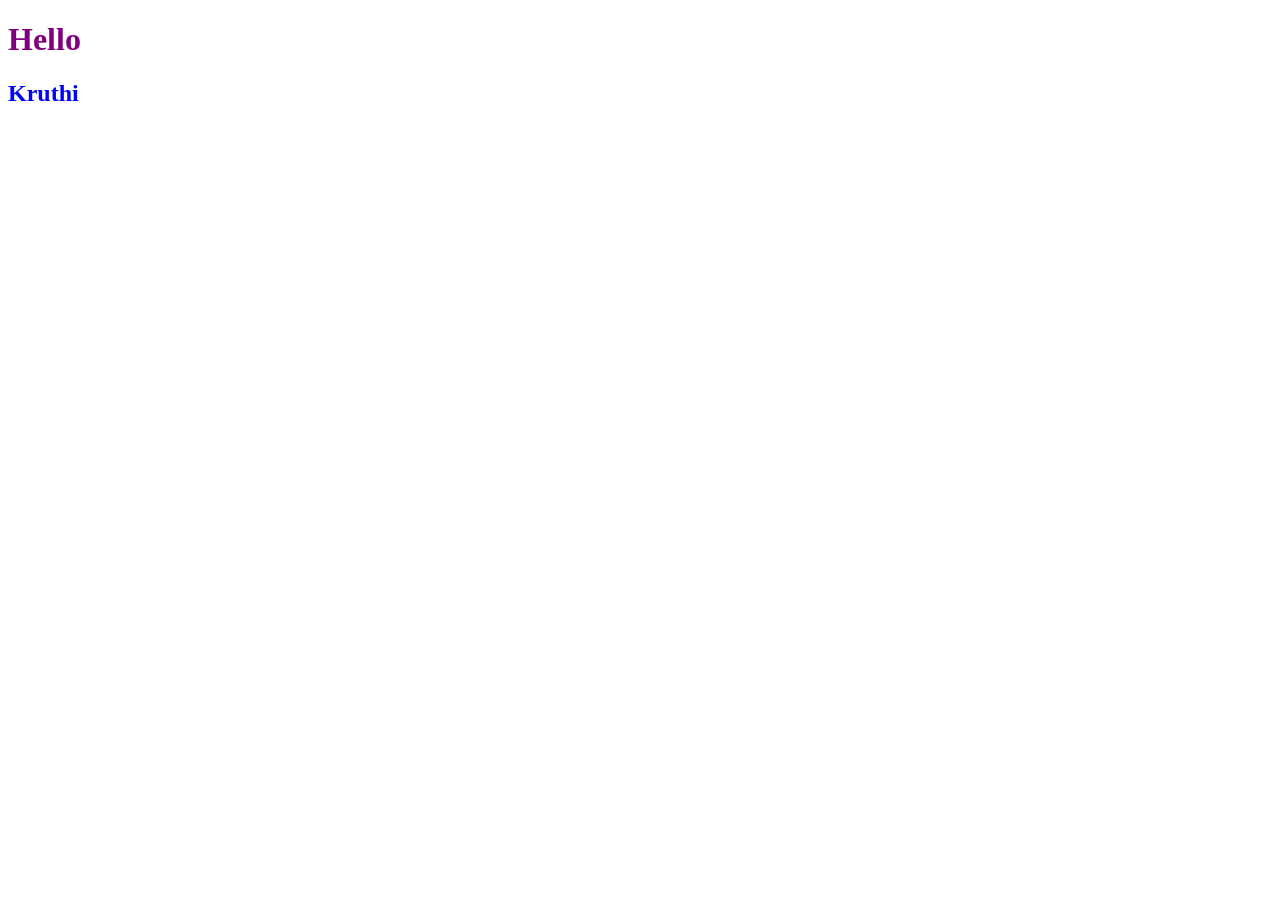
==== target/classes/static/INDEX.html @ acd85019 "css changes" ====
<!DOCTYPE html>
<html lang="en">
<head>
    <meta charset="UTF-8">
    <meta name="viewport" content="width=device-width, initial-scale=1.0">
    <title>AutoSuggest</title>
   <link rel="stylesheet" href="INDEX.css">
</head>
<body>
    
    <h1>Hello</h1>
    <h2>Kruthi</h2>
    <script src="INDEX.js"></script>
</body>
</html>
---- target/classes/static/INDEX.css ----
h1{
    color: purple;
}
h2{
    color: blue;
}
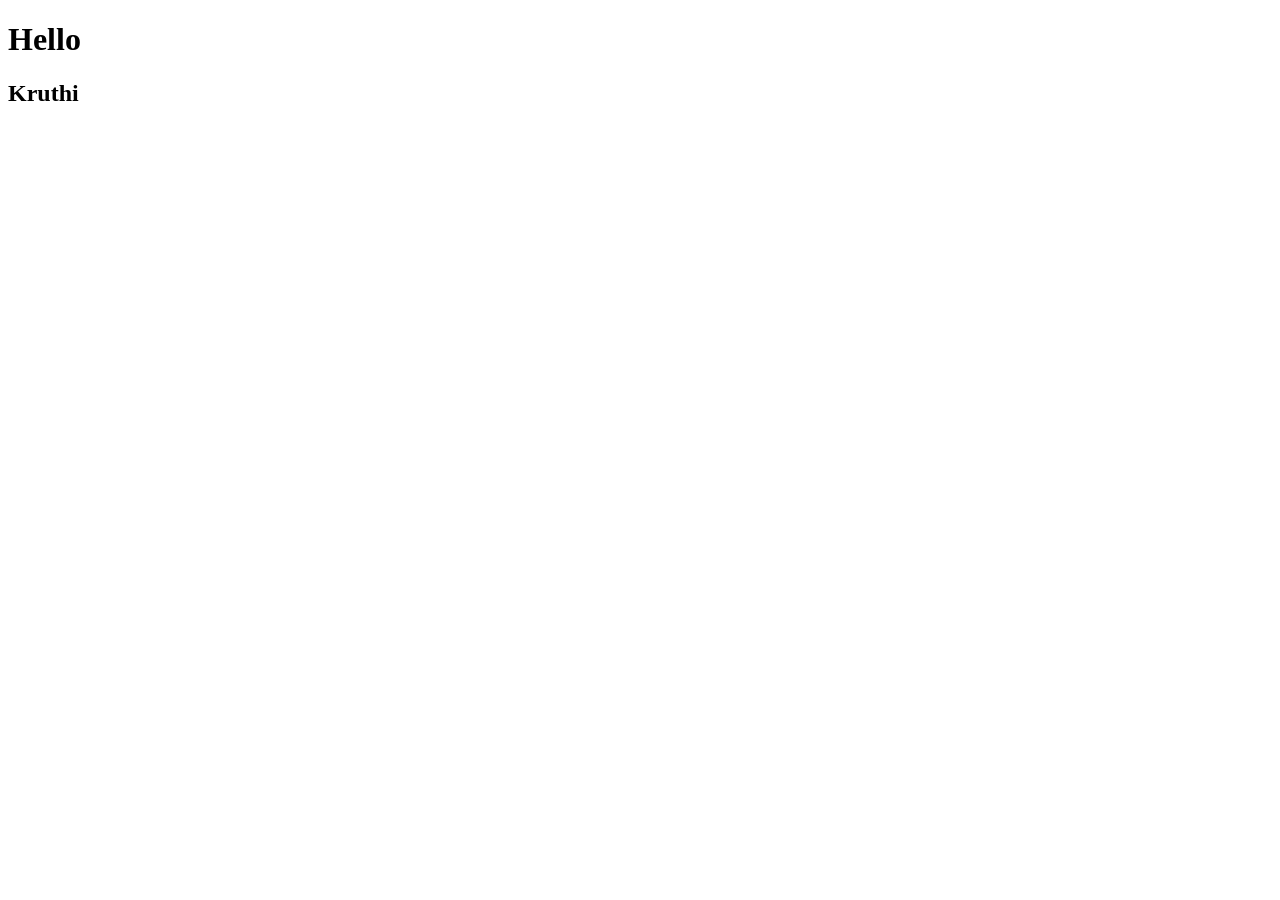
==== commit 2281e8e3: "card changes" ====
--- a/target/classes/static/INDEX.html
+++ b/target/classes/static/INDEX.html
@@ -4,12 +4,12 @@
     <meta charset="UTF-8">
     <meta name="viewport" content="width=device-width, initial-scale=1.0">
     <title>AutoSuggest</title>
-   <link rel="stylesheet" href="INDEX.css">
+   <link rel="stylesheet" href="index.css">
 </head>
 <body>
     
     <h1>Hello</h1>
     <h2>Kruthi</h2>
-    <script src="INDEX.js"></script>
+    <script src="index.js"></script>
 </body>
-</html>+</html>
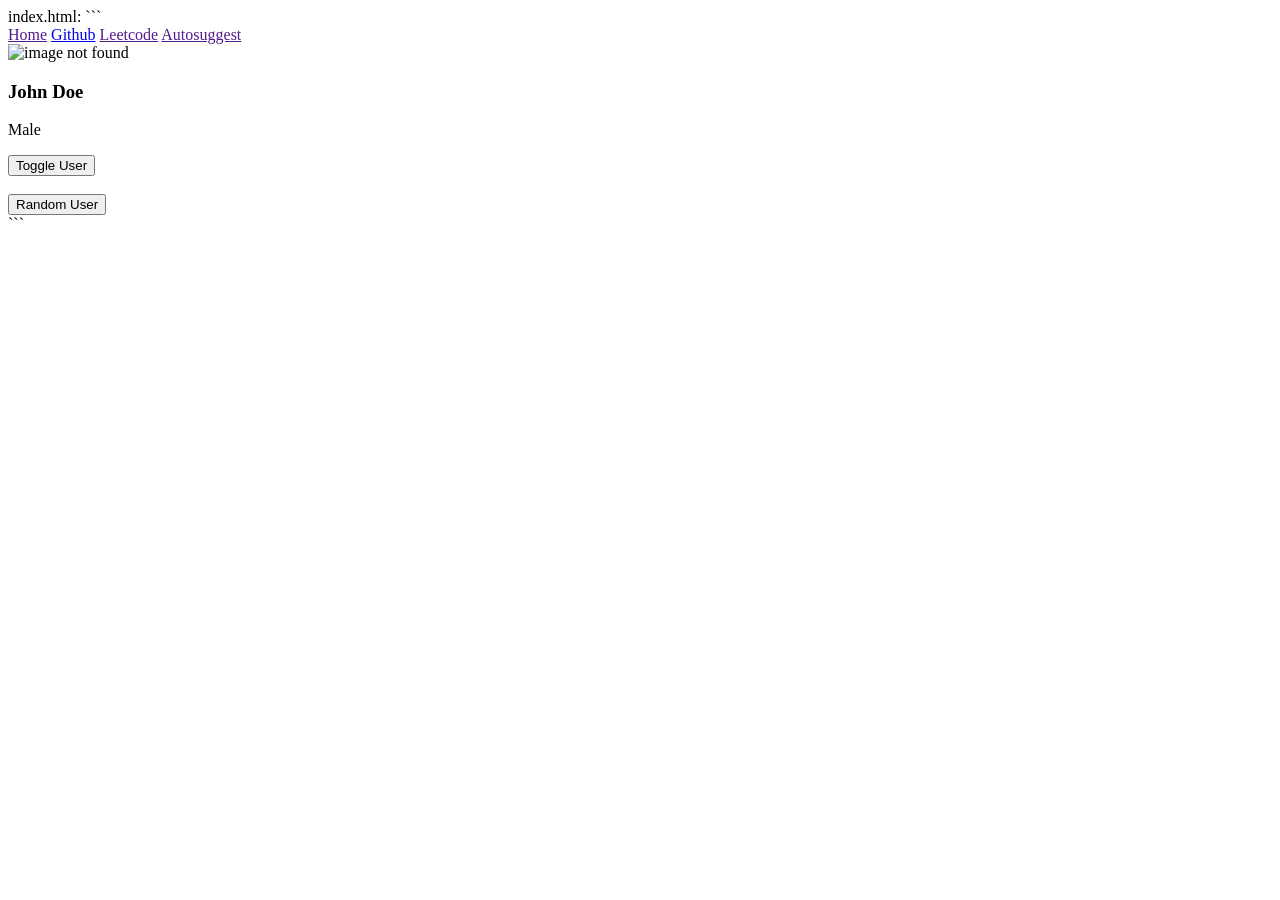
==== commit d9ef6d8d: "changes" ====
--- a/target/classes/static/INDEX.html
+++ b/target/classes/static/INDEX.html
@@ -1,15 +1,31 @@
-<!DOCTYPE html>
+index.html: 
+
+```<!DOCTYPE html>
 <html lang="en">
 <head>
     <meta charset="UTF-8">
     <meta name="viewport" content="width=device-width, initial-scale=1.0">
-    <title>AutoSuggest</title>
-   <link rel="stylesheet" href="index.css">
+    <title>Auto Suggest</title>
+    <link rel="stylesheet" href="index.css">
 </head>
 <body>
-    
-    <h1>Hello</h1>
-    <h2>Kruthi</h2>
+    <!-- <h1>Hello World!</h1> -->
+     <div class="navbar">
+        <a href="">Home</a>
+        <a href="https://github.com/">Github</a>
+        <a href="">Leetcode</a>
+        <a href="">Autosuggest</a>
+     </div>
+
+     <div class="card">
+        <img src="john.png" alt="image not found">
+        <h3 id="user-name">John Doe</h3>
+        <p>Male</p>
+        <button>Toggle User</button>
+        <br>
+        <br>
+        <button> Random User</button>
+     </div>
     <script src="index.js"></script>
 </body>
-</html>
+</html>```
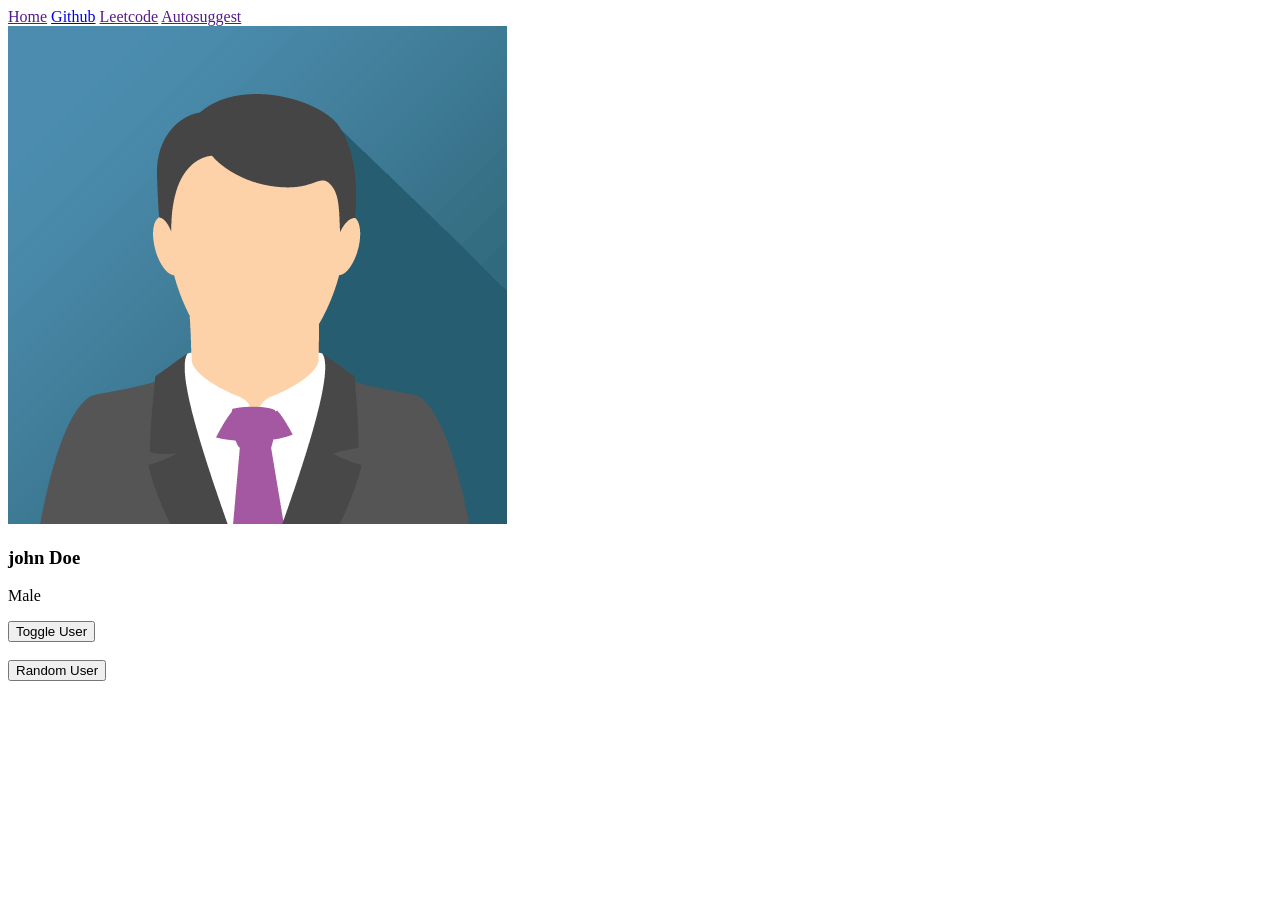
==== commit 188a0d3c: "changes in toggle and random" ====
--- a/target/classes/static/INDEX.html
+++ b/target/classes/static/INDEX.html
@@ -1,6 +1,5 @@
-index.html: 
 
-```<!DOCTYPE html>
+<!DOCTYPE html>
 <html lang="en">
 <head>
     <meta charset="UTF-8">
@@ -18,14 +17,14 @@
      </div>
 
      <div class="card">
-        <img src="john.png" alt="image not found">
-        <h3 id="user-name">John Doe</h3>
-        <p>Male</p>
-        <button>Toggle User</button>
+        <img id="user-image" src="john.png" alt="image not found">
+        <h3 id="user-name">john Doe</h3>
+        <p id="user-gender">Male</p>
+        <button onclick="toggleUser()">Toggle User</button>
         <br>
         <br>
-        <button> Random User</button>
+        <button onclick="randomUser()"> Random User</button>
      </div>
     <script src="index.js"></script>
 </body>
-</html>```
+</html>
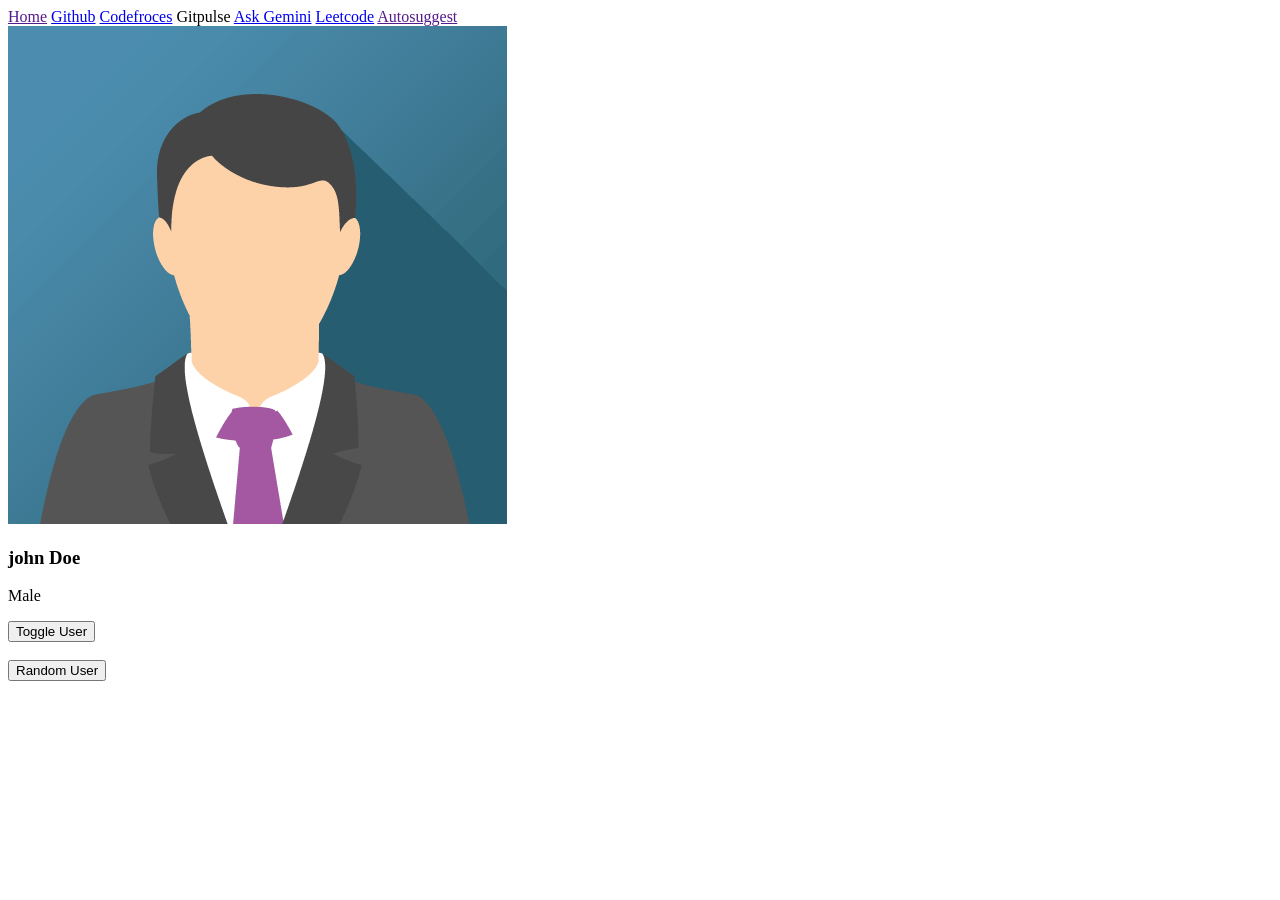
==== commit b76f932e: "changes in html" ====
--- a/target/classes/static/INDEX.html
+++ b/target/classes/static/INDEX.html
@@ -12,7 +12,10 @@
      <div class="navbar">
         <a href="">Home</a>
         <a href="https://github.com/">Github</a>
-        <a href="">Leetcode</a>
+        <a href="codeforces-stats.html" target="_blank">Codefroces</a>
+        <a href="gitpuls.html" target="_blank"></a>Gitpulse</a>
+        <a href="ask-gemini.html" target="_blank">Ask Gemini</a>
+        <a href="leetcode-stats.html" target="_blank">Leetcode</a>
         <a href="">Autosuggest</a>
      </div>
 
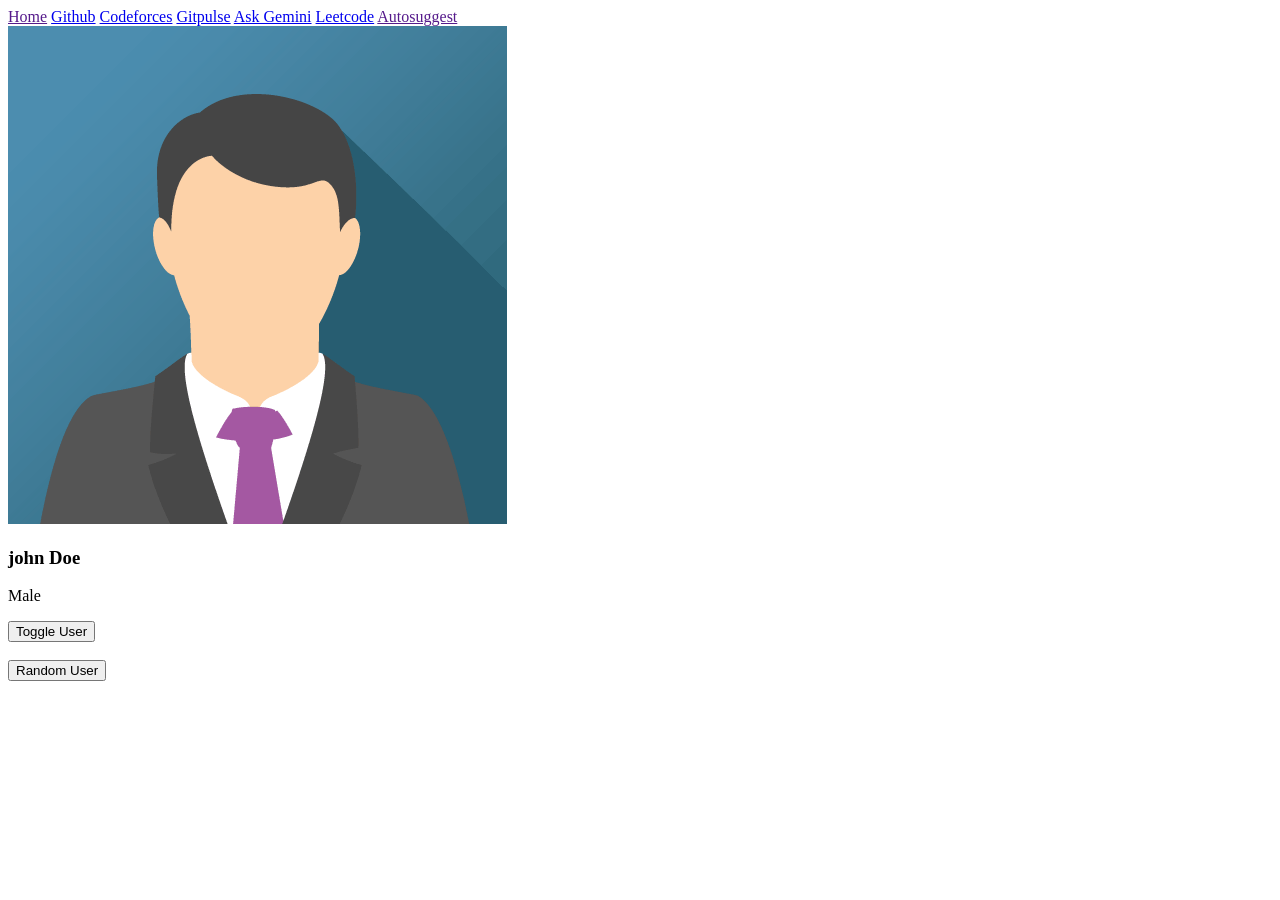
==== commit 93038e34: "html changes" ====
--- a/target/classes/static/INDEX.html
+++ b/target/classes/static/INDEX.html
@@ -12,8 +12,8 @@
      <div class="navbar">
         <a href="">Home</a>
         <a href="https://github.com/">Github</a>
-        <a href="codeforces-stats.html" target="_blank">Codefroces</a>
-        <a href="gitpuls.html" target="_blank"></a>Gitpulse</a>
+        <a href="codeforces-stats.html" target="_blank">Codeforces</a>
+        <a href="gitpulse.html" target="_blank">Gitpulse</a>
         <a href="ask-gemini.html" target="_blank">Ask Gemini</a>
         <a href="leetcode-stats.html" target="_blank">Leetcode</a>
         <a href="">Autosuggest</a>
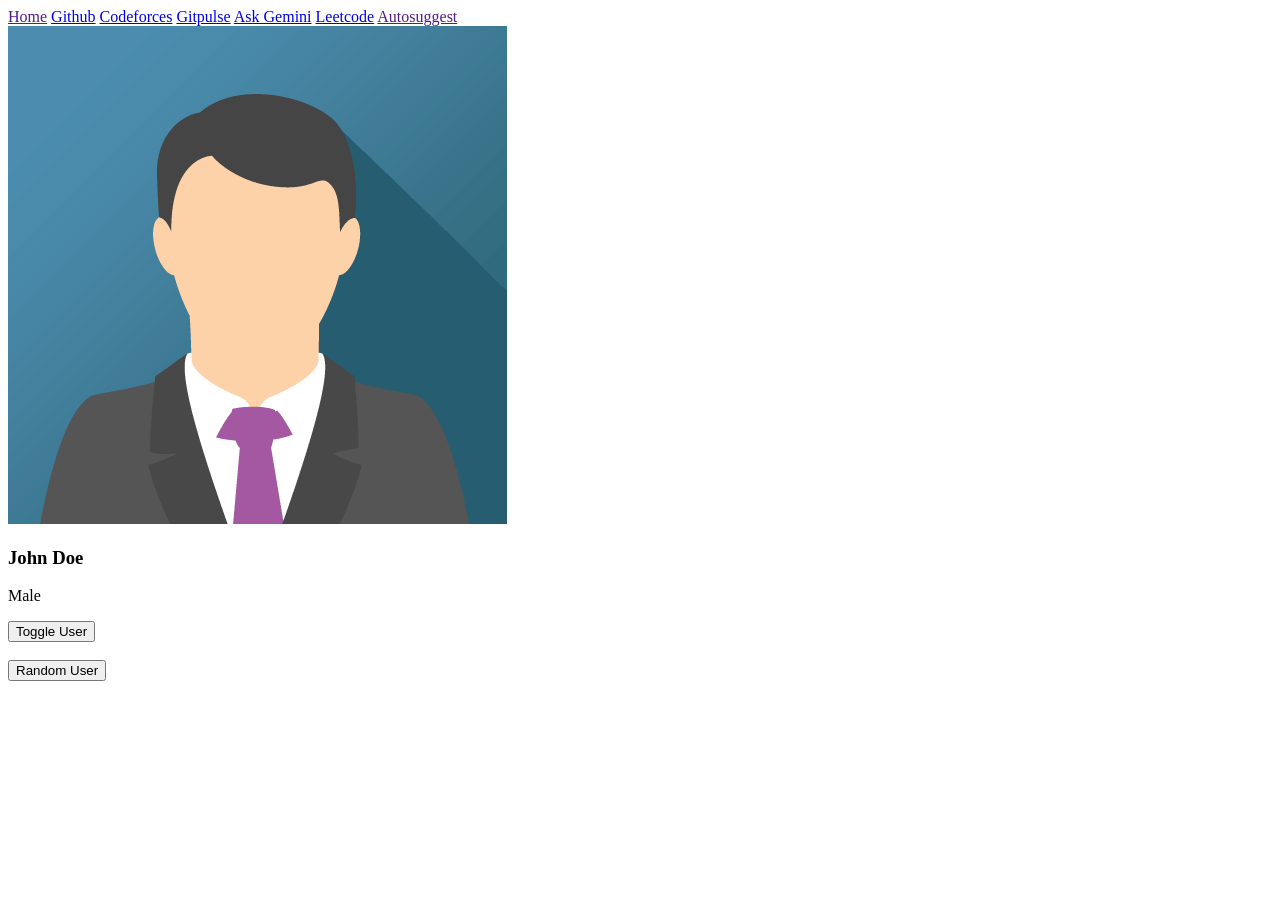
==== commit 0f10baa7: "file insertions" ====
--- a/target/classes/static/INDEX.html
+++ b/target/classes/static/INDEX.html
@@ -21,7 +21,7 @@
 
      <div class="card">
         <img id="user-image" src="john.png" alt="image not found">
-        <h3 id="user-name">john Doe</h3>
+        <h3 id="user-name">John Doe</h3>
         <p id="user-gender">Male</p>
         <button onclick="toggleUser()">Toggle User</button>
         <br>
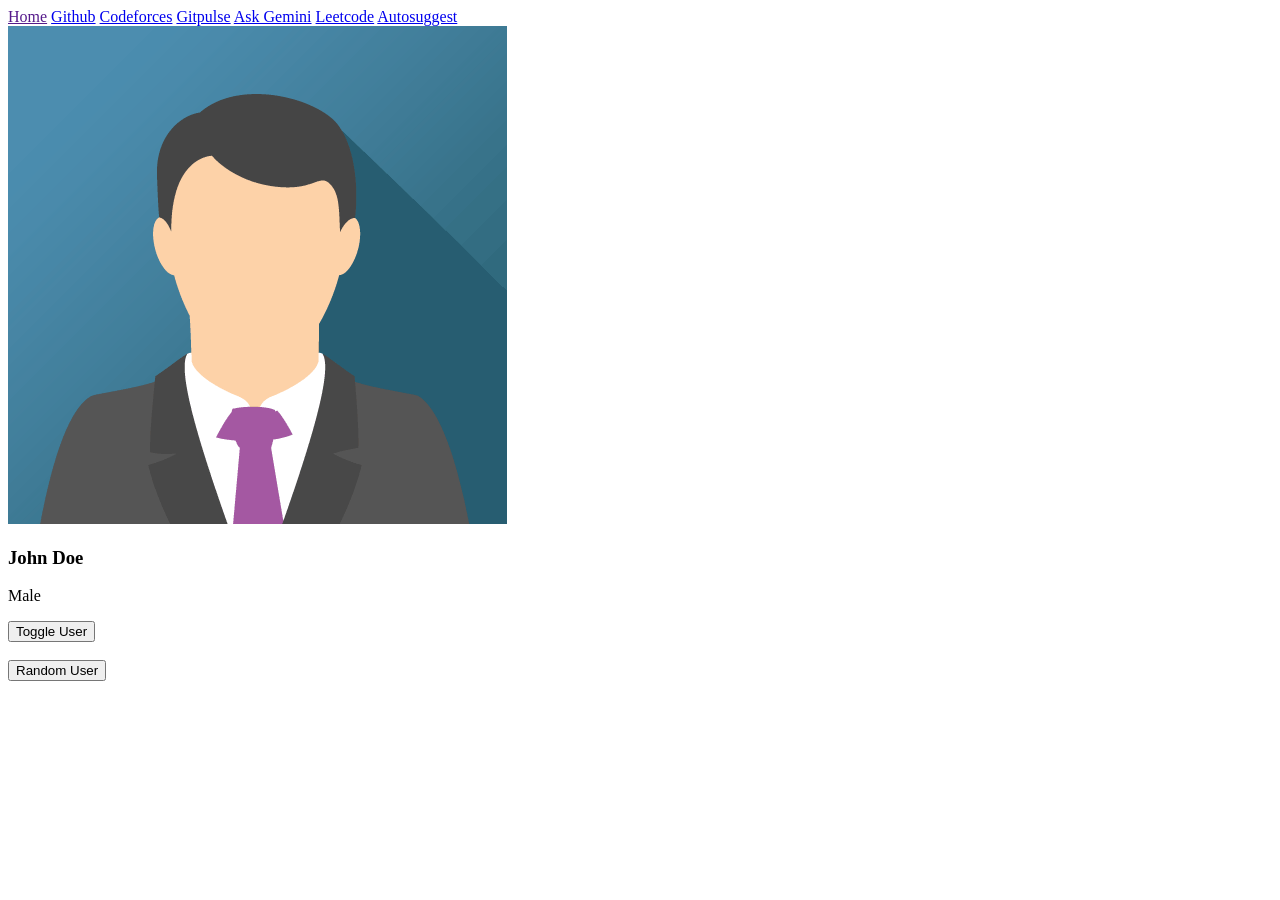
==== commit 8977dc6d: "autosuggest linked" ====
--- a/target/classes/static/INDEX.html
+++ b/target/classes/static/INDEX.html
@@ -16,7 +16,7 @@
         <a href="gitpulse.html" target="_blank">Gitpulse</a>
         <a href="ask-gemini.html" target="_blank">Ask Gemini</a>
         <a href="leetcode-stats.html" target="_blank">Leetcode</a>
-        <a href="">Autosuggest</a>
+        <a href="autosuggest.html" target="_blank">Autosuggest</a>
      </div>
 
      <div class="card">
